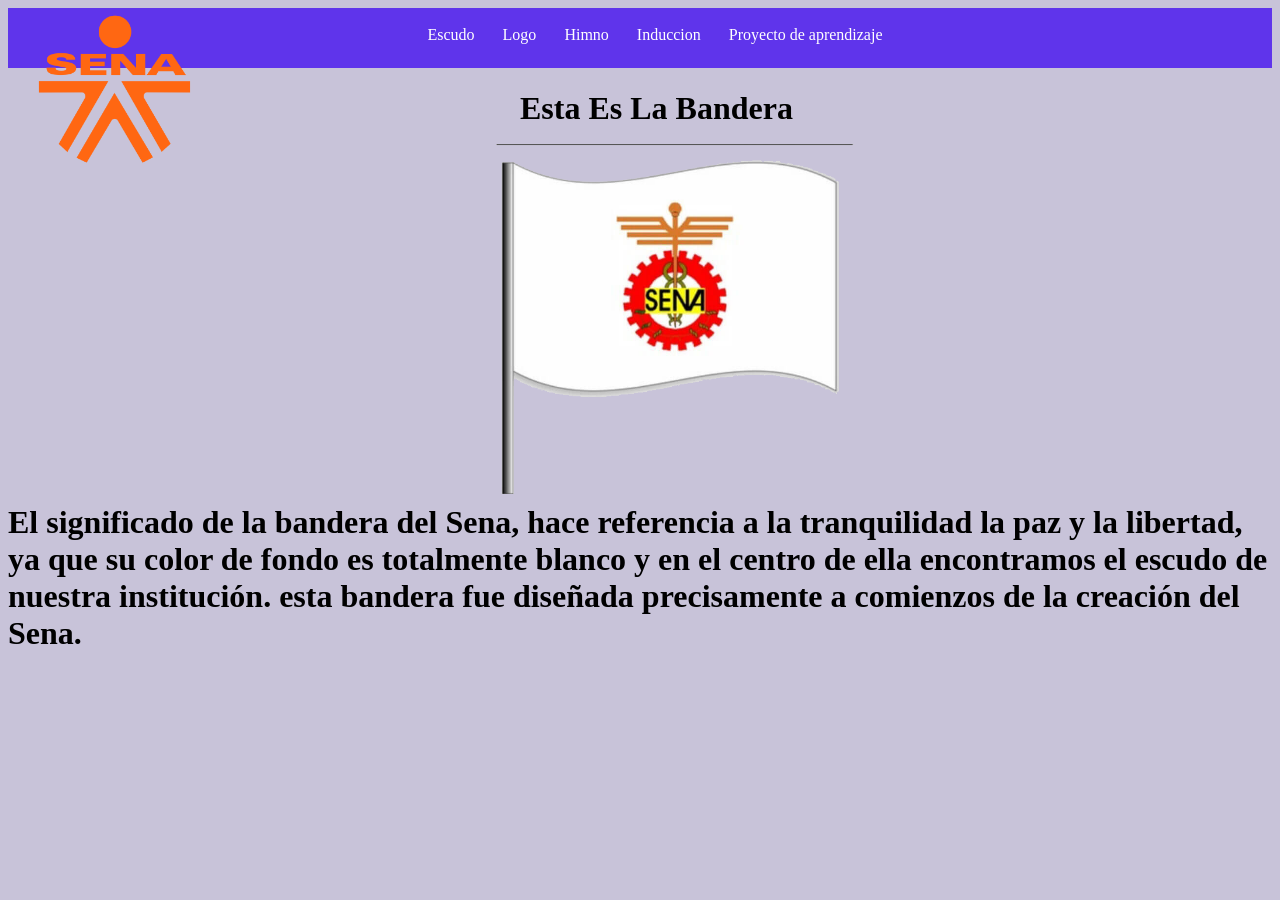
==== Proyrcto de pagina/Bandera.html @ f935e99d "Proyecto De Pagina Final" ====
<html >
    <head>
        <title>Bandera</title>
        <link rel="stylesheet" type="text/css" href="new.css">
    </head>
    <body>
        <div i></div>
        <div id="navegador">
        <ul> <br>
            <li> <a href="escudo.html">Escudo</a></li>   
            <li> <a href="Logo.html">Logo</a></li>  
            <li> <a href="Himno.html">Himno</a></li>  
            <li> <a href="Induccion.html" >Induccion</a></li>  
            <li> <a href="Proyecto de aprendizaje.html">Proyecto de aprendizaje </a></li>
        </ul> 
        <div id="logo"><a href="Inicio.html"><img class="log" src="Sena.png" height="150px"  > </a></div> 
        <div id="escudoM"><img src="bandera-del-sena.png" height="350px" width="500"></a></div>  
        <h1><div id="lol1">Esta Es La Bandera </div></h1>
        <h1><div id="lol2"> El significado de la bandera del Sena, hace referencia a la tranquilidad la paz y la libertad, ya que su color de fondo es totalmente blanco y en el centro de ella encontramos el escudo de nuestra institución. esta bandera fue diseñada precisamente a comienzos de la creación del Sena.<br></br>
        </div>  
    </body>

</html>
---- Proyrcto de pagina/new.css ----
body{
    background-color: #c8c3d9;

} 
#navegador ul {
    list-style: none;
    text-align: center;
    background-color: #5f34eb;
    height: 60px; 
    font-family: 'Delicious Handrawn', cursive;

}
#navegador li{
    display: inline;
    text-align: center;
    margin: 0 10px 0 0;
    font-family: 'Delicious Handrawn', cursive;

}
#navegador li a{
    padding: 2px 7px 2px 7px;
    color: #ffff;
    background-color: #5f34eb;
    text-decoration: none;
    font-family: 'Delicious Handrawn', cursive;

}
#navegador li a:hover{
    background-color: #0faafd;
    color: #ffff;
    height: 10px;
    font-family: 'Delicious Handrawn', cursive;

}
#Logo{
margin-left: 30px;
margin-top: -70px;
}
#logo4{
    position: absolute;
    left: 130px;
    top:  190px;
    right: 12px;
    height: 100px;   
    font-family:'Delicious Handrawn', cursive; ;
}
#Texlg3{
    font-family:'Delicious Handrawn', cursive; ;
}
#escudoM{
    position: relative;
   margin-left: 420px;
   margin-top: -20px;
    right: 12px;
    height: 100px;   
    font-family:'Delicious Handrawn', cursive; ;
}
#lol1{
    position: absolute;
    left:520px;
    top:  90px;
    right: 12px;
    height: 100px;   
    font-family:'Delicious Handrawn', cursive; ;
}
#lol2{
    font-family:'Delicious Handrawn', cursive; 
 margin-top: 260px;
}
#lol3{
    position: absolute;
    left:460px;
    top:  900px;
    right: 12px;
    height: 100px;   
    font-family:'Delicious Handrawn', cursive; ;
}
#Hitno{
    position: relative;
   margin-left: 400px;
   margin-top: -90px;
    right: 12px;
    height: 100px;   
    font-family:'Delicious Handrawn', cursive; ;
}
#Audio{
     position: relative;
    margin-left: 650px;
    margin-top: -98px;
    right: 12px;
    height: 100px;   
    font-family:'Delicious Handrawn', cursive; ;
}   
#Pie{
    margin-left: 340px;
   
}
#Induccion{
    
    font-family:'Delicious Handrawn', cursive; ;
}
#Induccion2{
    font-family:'Delicious Handrawn', cursive;

}
#Proyect{
    font-family:'Delicious Handrawn', cursive;
}
#inin{
    font-family:'Delicious Handrawn', cursive;
    margin-top: 10PX;
    
}
#inin2{
margin-left: 600px;
margin-top: -550px;
font-family:'Delicious Handrawn', cursive;
}
#inin3{
    margin-left: 590px;
    margin-top: -10px;
    font-family:'Delicious Handrawn', cursive;
    }
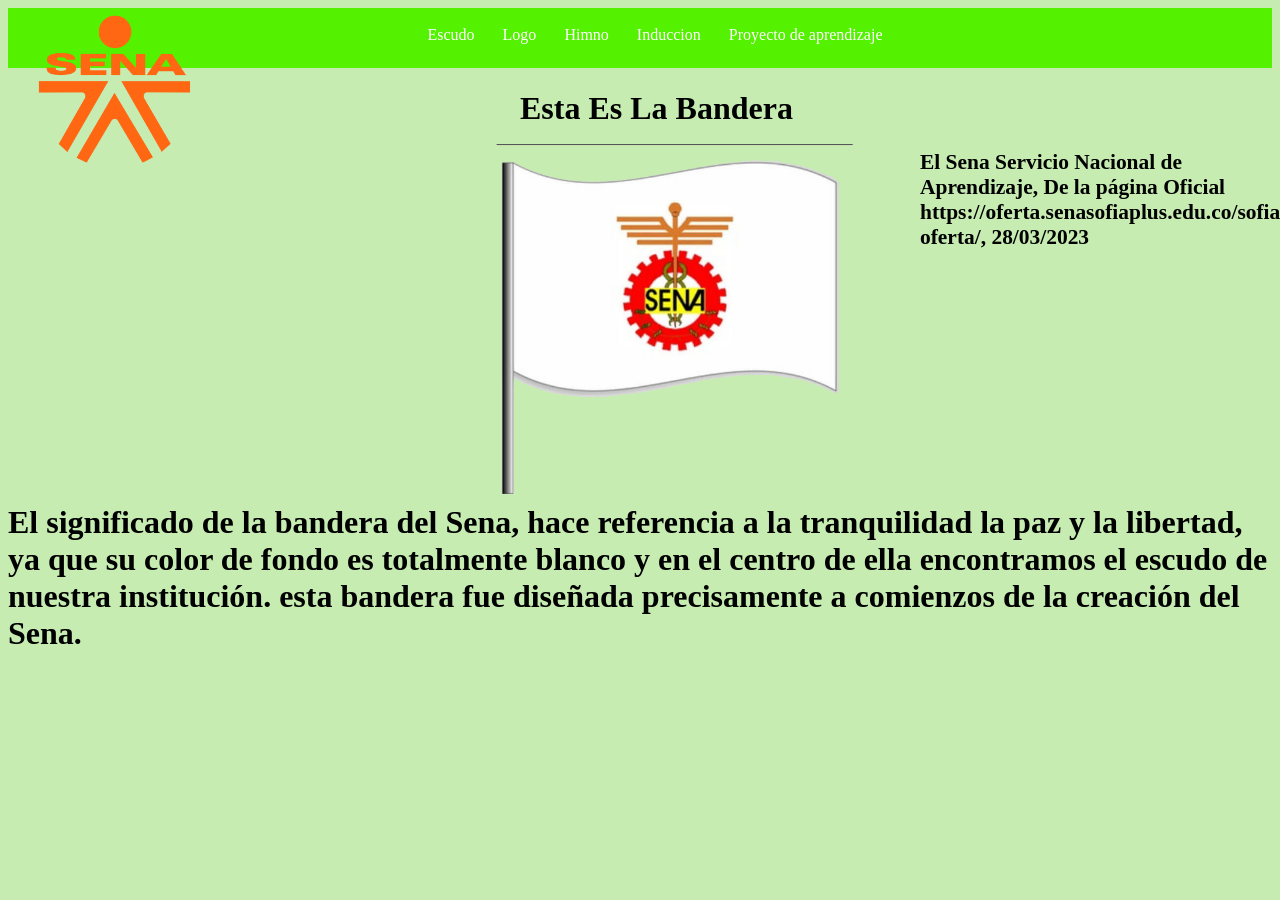
==== commit 1eff46aa: "Proyecto de pagina HTML Final" ====
--- a/Proyrcto de pagina/Bandera.html
+++ b/Proyrcto de pagina/Bandera.html
@@ -17,6 +17,7 @@
         <div id="escudoM"><img src="bandera-del-sena.png" height="350px" width="500"></a></div>  
         <h1><div id="lol1">Esta Es La Bandera </div></h1>
         <h1><div id="lol2"> El significado de la bandera del Sena, hace referencia a la tranquilidad la paz y la libertad, ya que su color de fondo es totalmente blanco y en el centro de ella encontramos el escudo de nuestra institución. esta bandera fue diseñada precisamente a comienzos de la creación del Sena.<br></br>
+        <h6><div id="ll3">El Sena Servicio Nacional de Aprendizaje, De la página Oficial https://oferta.senasofiaplus.edu.co/sofia-oferta/, 28/03/2023</div></h6>
         </div>  
     </body>
 
--- a/Proyrcto de pagina/new.css
+++ b/Proyrcto de pagina/new.css
@@ -1,11 +1,11 @@
 body{
-    background-color: #c8c3d9;
+    background-color: #C6ECB1;
 
 } 
 #navegador ul {
     list-style: none;
     text-align: center;
-    background-color: #5f34eb;
+    background-color: #54F100;
     height: 60px; 
     font-family: 'Delicious Handrawn', cursive;
 
@@ -20,7 +20,7 @@
 #navegador li a{
     padding: 2px 7px 2px 7px;
     color: #ffff;
-    background-color: #5f34eb;
+    background-color: #54F100;
     text-decoration: none;
     font-family: 'Delicious Handrawn', cursive;
 
@@ -42,10 +42,22 @@
     top:  190px;
     right: 12px;
     height: 100px;   
-    font-family:'Delicious Handrawn', cursive; ;
+    font-family:'Delicious Handrawn', cursive; 
 }
 #Texlg3{
-    font-family:'Delicious Handrawn', cursive; ;
+    font-family:'Delicious Handrawn', cursive; 
+}
+#Texlg4{
+    font-family:'Delicious Handrawn', cursive;
+    position: absolute;
+    left:660px;
+    top:  300px;
+    right: 12px;
+    height: 90px;   
+    font-family:'Delicious Handrawn', cursive; 
+    background-color: azure; 
+    width: 750px;
+    padding: 0px;
 }
 #escudoM{
     position: relative;
@@ -53,7 +65,7 @@
    margin-top: -20px;
     right: 12px;
     height: 100px;   
-    font-family:'Delicious Handrawn', cursive; ;
+    font-family:'Delicious Handrawn', cursive; 
 }
 #lol1{
     position: absolute;
@@ -61,11 +73,27 @@
     top:  90px;
     right: 12px;
     height: 100px;   
-    font-family:'Delicious Handrawn', cursive; ;
+    font-family:'Delicious Handrawn', cursive; 
 }
 #lol2{
     font-family:'Delicious Handrawn', cursive; 
  margin-top: 260px;
+}
+#ll3{
+    position: absolute;
+    left:920px;
+    top:  150px;
+    right: 12px;
+    height: 100px;   
+    font-family:'Delicious Handrawn', cursive;
+}
+#TT{
+    position: absolute;
+    left:1120px;
+    top:  550px;
+    right: 12px;
+    height: 100px;   
+    font-family:'Delicious Handrawn', cursive;
 }
 #lol3{
     position: absolute;
@@ -74,6 +102,14 @@
     right: 12px;
     height: 100px;   
     font-family:'Delicious Handrawn', cursive; ;
+}
+#lol4{
+    position: absolute;
+    left:860px;
+    top:  200px;
+    right: 12px;
+    height: 100px;   
+    font-family:'Delicious Handrawn', cursive; 
 }
 #Hitno{
     position: relative;
